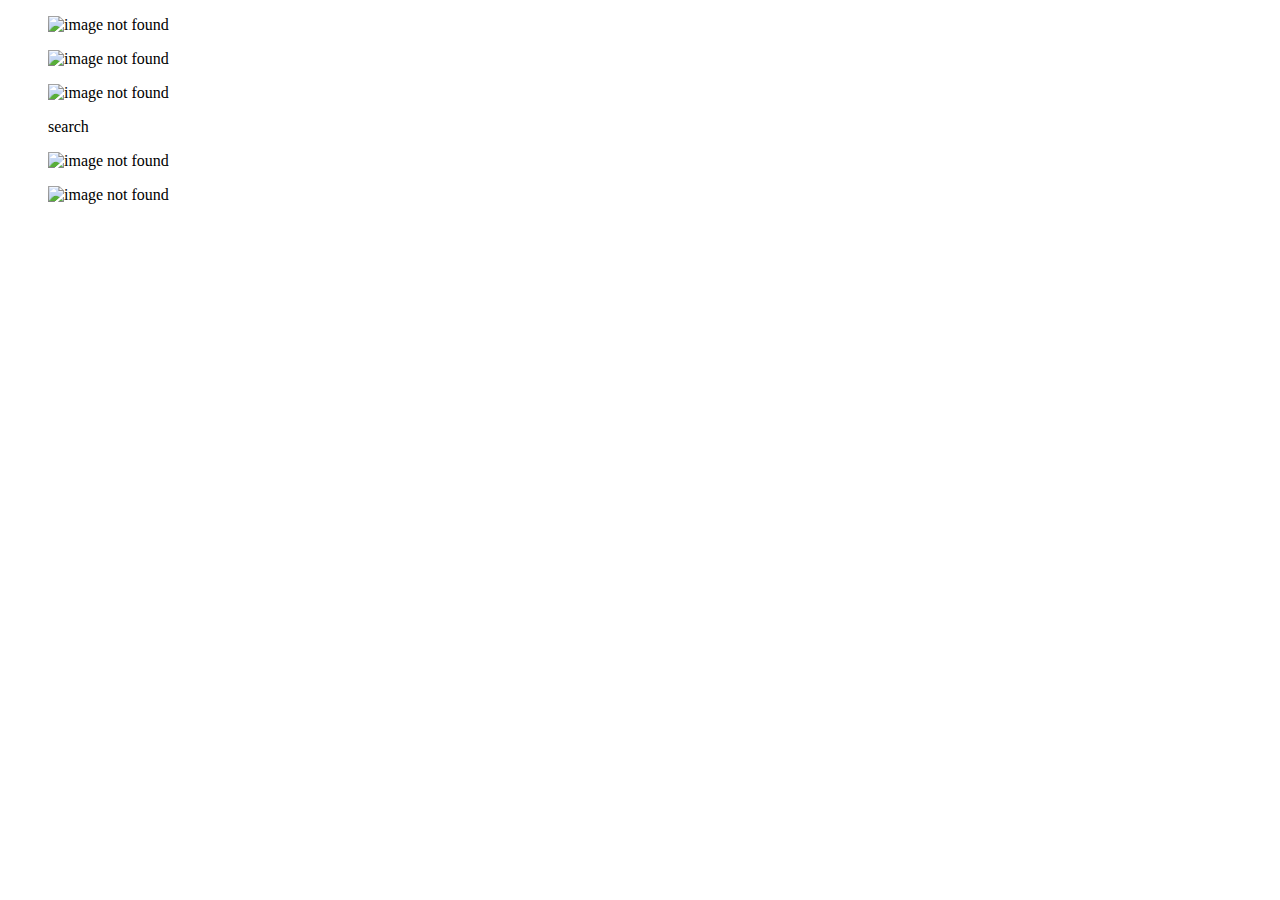
==== HTML Trainning Assignment/html/dashboard.html @ 68a8663e "Add files via upload" ====
<!DOCTYPE html>
<html lang="en">
<head>
    <meta charset="UTF-8">
    <meta http-equiv="X-UA-Compatible" content="IE=edge">
    <meta name="viewport" content="width=device-width, initial-scale=1.0">
    <title>Document</title>
    <link rel="stylesheet" href="/css/style.css">    
</head>
<body>
    <div class="navbar">
        <ol>
            <div class="logo1">
              <img src="/images/menu-bar.svg" alt="image not found">
            </div>
       </ol>
        <ol>
            <div class="logo2">
               <img src="/images/logo.svg" alt="image not found">
           </div>
        </ol>
        <ol>
            <div class="logo3">
                <img src="/images/search-icon.svg" alt="image not found">
            </div>
        </ol>
        <ol>
           search
        </ol>
        <ol>
            <div class="logo4">
                <img src="/images/notification-icon.svg" alt="image not found">
            </div>
        </ol>
        <ol>
            <div class="logo5">
                <img src="/images/downward-arrow.svg" alt="image not found">
            </div>
        </ol>
        
    </div>
    
</body>
</html>
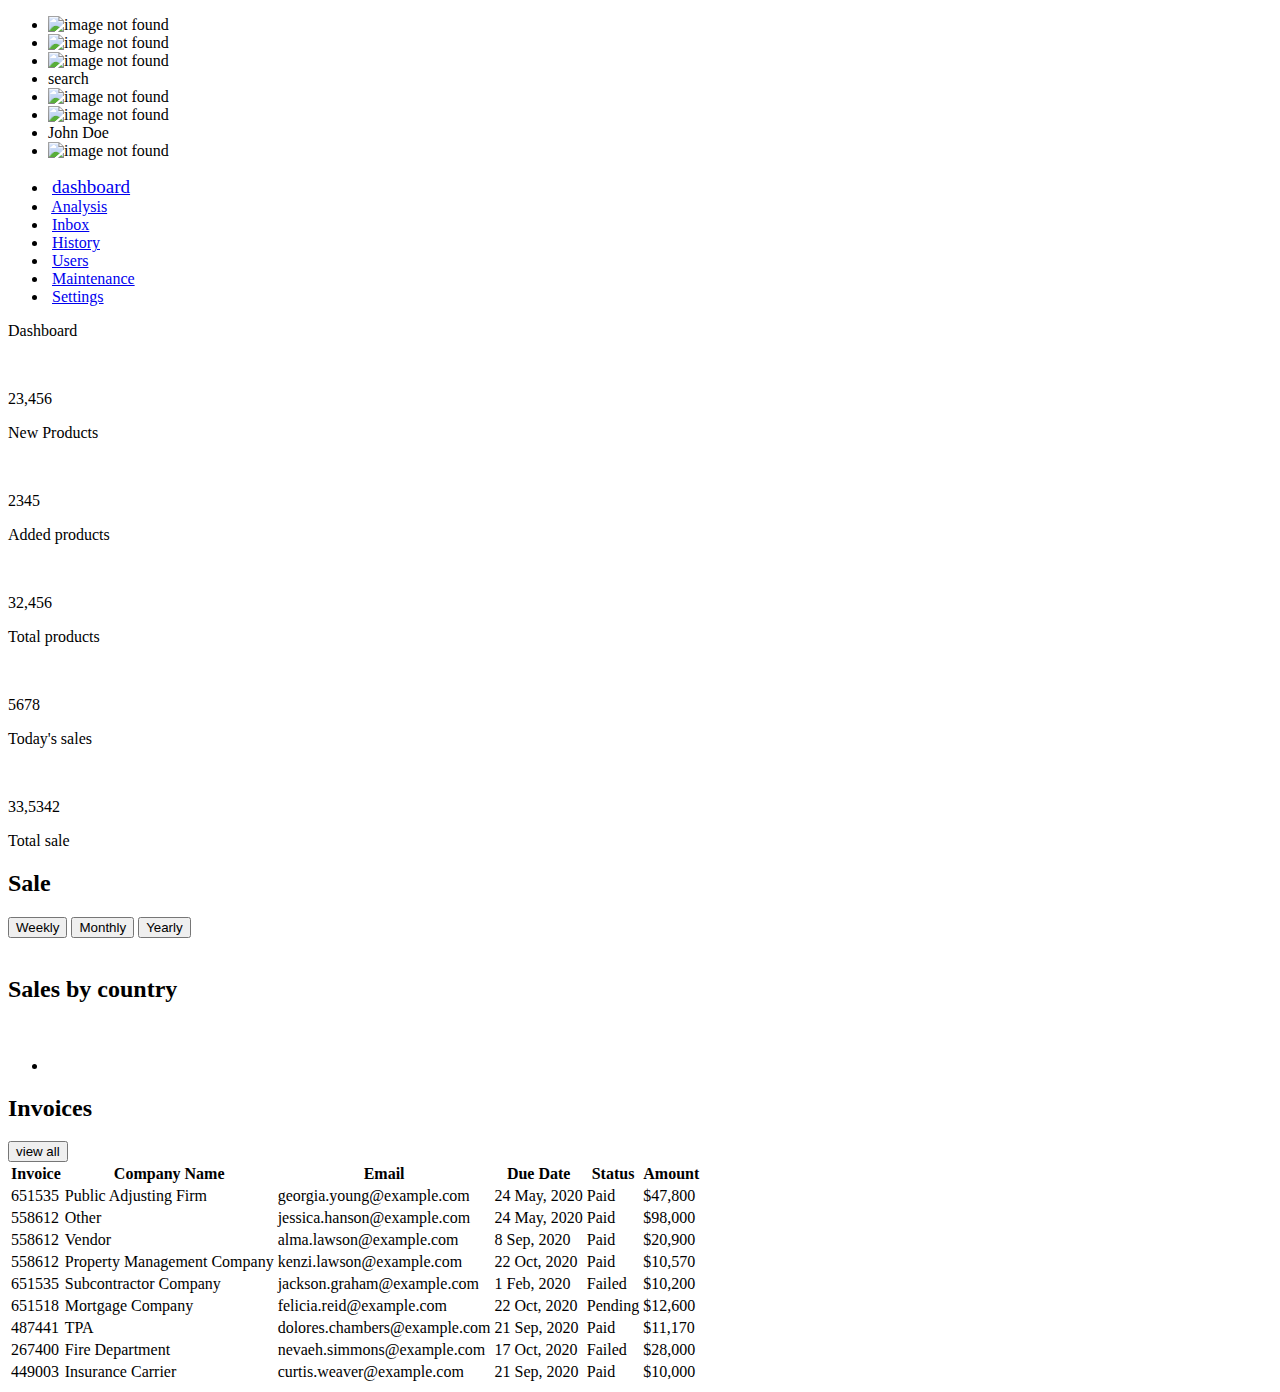
==== commit 89581cbd: "Add files via upload" ====
--- a/HTML Trainning Assignment/html/dashboard.html
+++ b/HTML Trainning Assignment/html/dashboard.html
@@ -5,40 +5,330 @@
     <meta http-equiv="X-UA-Compatible" content="IE=edge">
     <meta name="viewport" content="width=device-width, initial-scale=1.0">
     <title>Document</title>
-    <link rel="stylesheet" href="/css/style.css">    
+    <link rel="stylesheet" href="/css/dashboard.css">    
 </head>
 <body>
-    <div class="navbar">
-        <ol>
-            <div class="logo1">
-              <img src="/images/menu-bar.svg" alt="image not found">
+    <div class="header">
+       <nav class="navbar">
+        <ul>
+            <li id="logo1">
+                <img src="/images/menu-bar.svg" alt="image not found">
+            </li>
+            <li id="logo2">
+                <img src="/images/logo.svg" alt="image not found">
+            </li>
+            <li id="logo3">
+                <img src="/images/search-icon.svg" alt="image not found">
+            </li>
+            <li id="logo4">
+                search
+                
+            </li>
+            <li id="logo5">
+                <img src="/images/notification-icon.svg" alt="image not found">
+            </li>
+            <li id="logo6">
+                <img src="/images/profile.png" alt="image not found">
+            </li>
+            <li id="logo7">
+                John Doe
+            </li>
+            <li id="logo8">
+                <img src="/images/downward-arrow.svg" alt="image not found">
+            </li>
+        </ul>
+       </nav>
+    </div>
+    <div class="mainDashboardPage">
+        
+    <div class="sidebar">
+
+     <nav>
+        <ul id="ulclass">
+            <li class="nav-items" id="icon1">
+                
+                <img src="/images/dashboard-active.svg" alt=""> 
+                <a href="#" class="navbar-link" style="font-size: 19px;">dashboard</a>
+                
+             </li>
+            <li class="nav-items">
+                <img src="/images/graph-default.svg" alt="">
+                <a href="#" class="navbar-link">Analysis</a>
+               
+            </li>
+            <li class="nav-items">
+                <img src="/images/inbox-default.svg" alt="">
+                <a href="#" class="navbar-link">Inbox</a>
+                
+            </li>
+            <li class="nav-items">
+                <img src="/images/clock-default.svg" alt="">
+                <a href="#" class="navbar-link">History</a>
+                
+            </li>
+            <li class="nav-items">
+                <img src="/images/user-default.svg" alt="">
+                <a href="#" class="navbar-link">Users</a>
+               
+            </li>
+            <li class="nav-items">
+                <img src="/images/maintenance-default.svg" alt="">
+                <a href="#" class="navbar-link">Maintenance</a>
+               
+            </li>
+            <li class="nav-items">
+                <img src="/images/setting-default.svg" alt="">
+                <a href="#" class="navbar-link">Settings</a>
+                
+            </li>
+
+        </ul>
+    </nav>
+    </div>
+    <div class="dashboard">
+        <div class="dashboardHeader">
+           <p>Dashboard</p>
+        </div>
+     <div class="maintitleContainer">
+        <div class="titleContainer">
+             <img src="/images/star.svg" alt="">
+            
+                <div class="bigheader">
+                    
+                    <p class="number">23,456</p>
+                    <div class="smallheader">
+                        <p>New Products</p>
+                       
+                    </div>
+                </div>
+            
+        </div>
+
+        <div class="titleContainer">
+            <img src="/images/new-product.svg" alt="">
+           
+               <div class="bigheader">
+            
+                <p class="number">2345</p>
+                   <div class="smallheader">
+                     
+                      <p> Added products</p>
+                      
+                   </div>
+               </div>
+           
+       </div>
+
+       <div class="titleContainer">
+        <img src="/images/total-product.svg" alt="">
+       
+           <div class="bigheader">
+
+           <p class="number">32,456</p>
+               <div class="smallheader">
+                 <p> Total products</p>
+               </div>
+           </div>
+       
+     </div>
+
+     <div class="titleContainer">
+      <img src="/images/dollar-filled.svg" alt="">
+   
+       <div class="bigheader">
+    
+        <p class="number">5678</p>
+           <div class="smallheader">
+              <p>Today's sales</p>
+           </div>
+       </div>
+   
+      </div>
+
+     <div class="titleContainer">
+     <img src="/images/money-bag.svg" alt="">
+   
+      <div class="bigheader">
+    
+         <p class="number">33,5342</p>
+           <div class="smallheader">
+              <p>Total sale</p>
+           </div>
+       </div>
+   
+     </div>
+
+
+       </div>
+
+    <div class="mainSection">
+        <div class="saleSection">
+
+            <div class="salegraph">
+                <div class="titlebarofgraph">
+                   <div class="navofsalegraph">
+                        <h2 style="font-weight: bold;">Sale</h2>  
+                    </div>
+                    <div class="navitemsofgraph">
+                        <button class="mybtn">Weekly</button>
+                        <button class="mybtn">Monthly</button>
+                        <button class="mybtn">Yearly</button>
+                    </div>
+                </div>
+                <div class="datagraphimg">
+                    <img src="/images/data-graph.png" alt="">
+                </div>
+            </div>   
+         
+            
+            <div class="salebycountry">
+            <h2>Sales by country</h2>
+            <div class="piechartimg">
+                <img src="/images/pie-chart.svg" alt="">
             </div>
-       </ol>
-        <ol>
-            <div class="logo2">
-               <img src="/images/logo.svg" alt="image not found">
-           </div>
-        </ol>
-        <ol>
-            <div class="logo3">
-                <img src="/images/search-icon.svg" alt="image not found">
+            <ul>
+                <li>
+
+                </li>
+            </ul>
             </div>
-        </ol>
-        <ol>
-           search
-        </ol>
-        <ol>
-            <div class="logo4">
-                <img src="/images/notification-icon.svg" alt="image not found">
-            </div>
-        </ol>
-        <ol>
-            <div class="logo5">
-                <img src="/images/downward-arrow.svg" alt="image not found">
-            </div>
-        </ol>
+  
+          
+            
+        </div>
+     <div class="invoicesSection">
+        <div class="invoicenavbar">
+            <h2>Invoices</h2>
+            <div id="viewallbtn">
+            <button>view all</button>
+        </div>
+        </div>
+        <table class="table">
+            <thead>
+              <tr>
+                <th scope="col">Invoice</th>
+                <th scope="col">Company Name</th>
+                <th scope="col">Email</th>
+                <th scope="col">Due Date</th>
+                <th scope="col">Status</th>
+                <th scope="col">Amount</th>
+              </tr>
+            </thead>
+
+            <tbody>
+              <tr>
+                <td>651535</td>
+                <td>Public Adjusting Firm</td>
+                <td>georgia.young@example.com</td>
+                <td>24 May, 2020</td>
+                <td>
+                  <span class="status">Paid</span>
+                </td>
+                <td>$47,800</td>
+              </tr>
+              
+              <tr>
+                <td>558612</td>
+                <td>Other</td>
+                <td>jessica.hanson@example.com</td>
+                <td>24 May, 2020</td>
+                <td>
+                  <span class="status">Paid</span>
+                </td>
+                <td>$98,000</td>
+              </tr>
+
+              <tr>
+                <td>558612</td>
+                <td>Vendor</td>
+                <td>alma.lawson@example.com</td>
+                <td>8 Sep, 2020</td>
+                <td>
+                  <span class="status">Paid</span>
+                </td>
+                <td>$20,900</td>
+              </tr>
+
+              <tr>
+                <td>558612</td>
+                <td>Property Management Company</td>
+                <td>kenzi.lawson@example.com</td>
+                <td>22 Oct, 2020</td>
+                <td>
+                  <span class="status">Paid</span>
+                </td>
+                <td>$10,570</td>
+              </tr>
+
+              <tr>
+                <td>651535</td>
+                <td>Subcontractor Company</td>
+                <td>jackson.graham@example.com</td>
+                <td>1 Feb, 2020</td>
+                <td>
+                  <span class="status">Failed</span>
+                </td>
+                <td>$10,200</td>
+              </tr>
+
+              <tr>
+                <td>651518</td>
+                <td>Mortgage Company</td>
+                <td>felicia.reid@example.com</td>
+                <td>22 Oct, 2020</td>
+                <td>
+                  <span class="status">Pending</span>
+                </td>
+                <td>$12,600</td>
+              </tr>
+
+              <tr>
+                <td>487441</td>
+                <td>TPA</td>
+                <td>dolores.chambers@example.com</td>
+                <td>21 Sep, 2020</td>
+                <td>
+                  <span class="status">Paid</span>
+                </td>
+                <td>$11,170</td>
+              </tr>
+
+              <tr>
+                <td>267400</td>
+                <td>Fire Department</td>
+                <td>nevaeh.simmons@example.com</td>
+                <td>17 Oct, 2020</td>
+                <td>
+                  <span class="status">Failed</span>
+                </td>
+                <td>$28,000</td>
+              </tr>
+
+              <tr>
+                <td>449003</td>
+                <td>Insurance Carrier</td>
+                <td>curtis.weaver@example.com</td>
+                <td>21 Sep, 2020</td>
+                <td>
+                  <span class="status paid">Paid</span>
+                </td>
+                <td>$10,000</td>
+              </tr>
+            </tbody>
+
+          </table>
+
         
+
+     </div>
     </div>
+
+
+
+
+    
+</div>
+    
     
 </body>
 </html>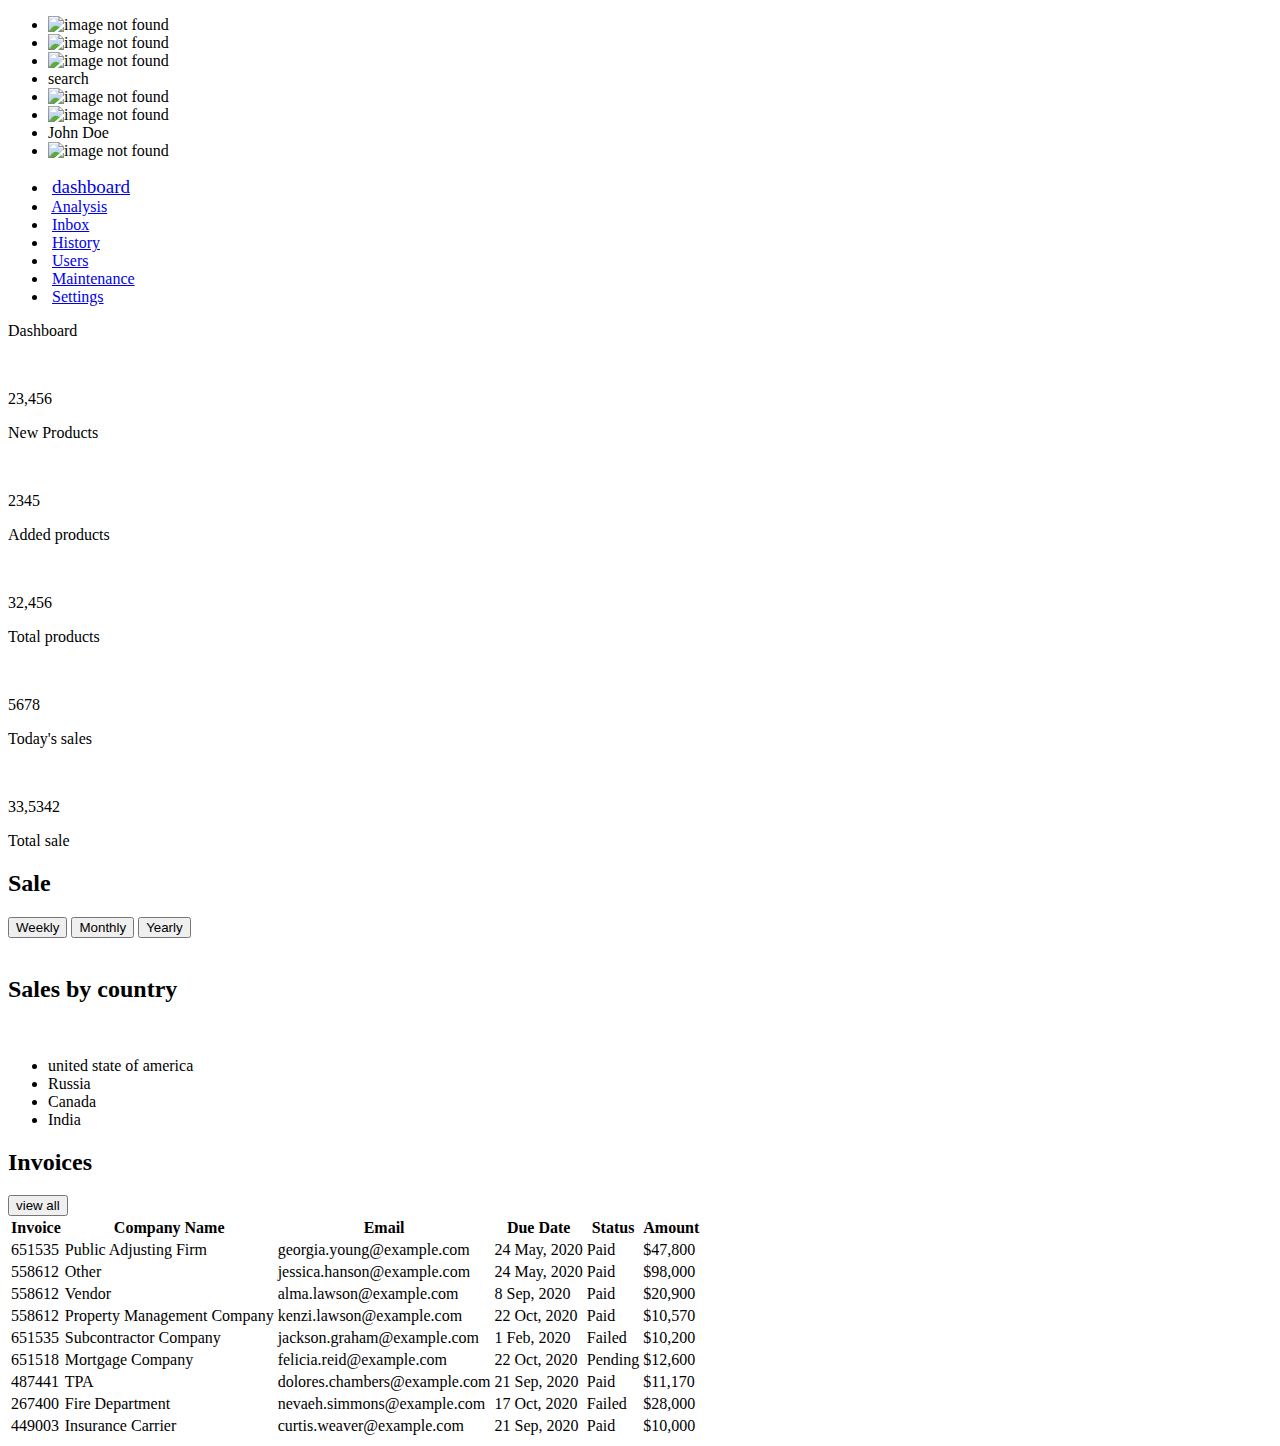
==== commit f6cd0071: "Add files via upload" ====
--- a/HTML Trainning Assignment/html/dashboard.html
+++ b/HTML Trainning Assignment/html/dashboard.html
@@ -172,7 +172,7 @@
                     <div class="navitemsofgraph">
                         <button class="mybtn">Weekly</button>
                         <button class="mybtn">Monthly</button>
-                        <button class="mybtn">Yearly</button>
+                        <button class="mybtn" id="yearly">Yearly</button>
                     </div>
                 </div>
                 <div class="datagraphimg">
@@ -187,10 +187,31 @@
                 <img src="/images/pie-chart.svg" alt="">
             </div>
             <ul>
-                <li>
-
-                </li>
-            </ul>
+              <div class="rowcontainer">
+                <div class="firstrow">
+
+                  <div class="item">
+                 <div class="usa-circle"></div>
+                   <li>united state of america</li>
+                  </div>
+
+                  <div class="item">
+                   <div class="russia-circle"></div>
+                 <li>Russia</li>
+                </div>
+                </div>
+                <div class="secondrow">
+                  <div class="item">
+                  <div class="canada-circle"></div>
+                  <li>Canada</li>
+                </div>
+                  <div class="item">
+                  <div class="india-circle"></div>
+                  <li>India</li>
+                </div>
+                </div>
+              </div>
+          </ul>
             </div>
   
           
@@ -266,7 +287,7 @@
                 <td>jackson.graham@example.com</td>
                 <td>1 Feb, 2020</td>
                 <td>
-                  <span class="status">Failed</span>
+                  <span class="statusfailed">Failed</span>
                 </td>
                 <td>$10,200</td>
               </tr>
@@ -277,7 +298,7 @@
                 <td>felicia.reid@example.com</td>
                 <td>22 Oct, 2020</td>
                 <td>
-                  <span class="status">Pending</span>
+                  <span class="statuspending">Pending</span>
                 </td>
                 <td>$12,600</td>
               </tr>
@@ -299,7 +320,7 @@
                 <td>nevaeh.simmons@example.com</td>
                 <td>17 Oct, 2020</td>
                 <td>
-                  <span class="status">Failed</span>
+                  <span class="statusfailed">Failed</span>
                 </td>
                 <td>$28,000</td>
               </tr>
@@ -310,7 +331,7 @@
                 <td>curtis.weaver@example.com</td>
                 <td>21 Sep, 2020</td>
                 <td>
-                  <span class="status paid">Paid</span>
+                  <span class="status">Paid</span>
                 </td>
                 <td>$10,000</td>
               </tr>
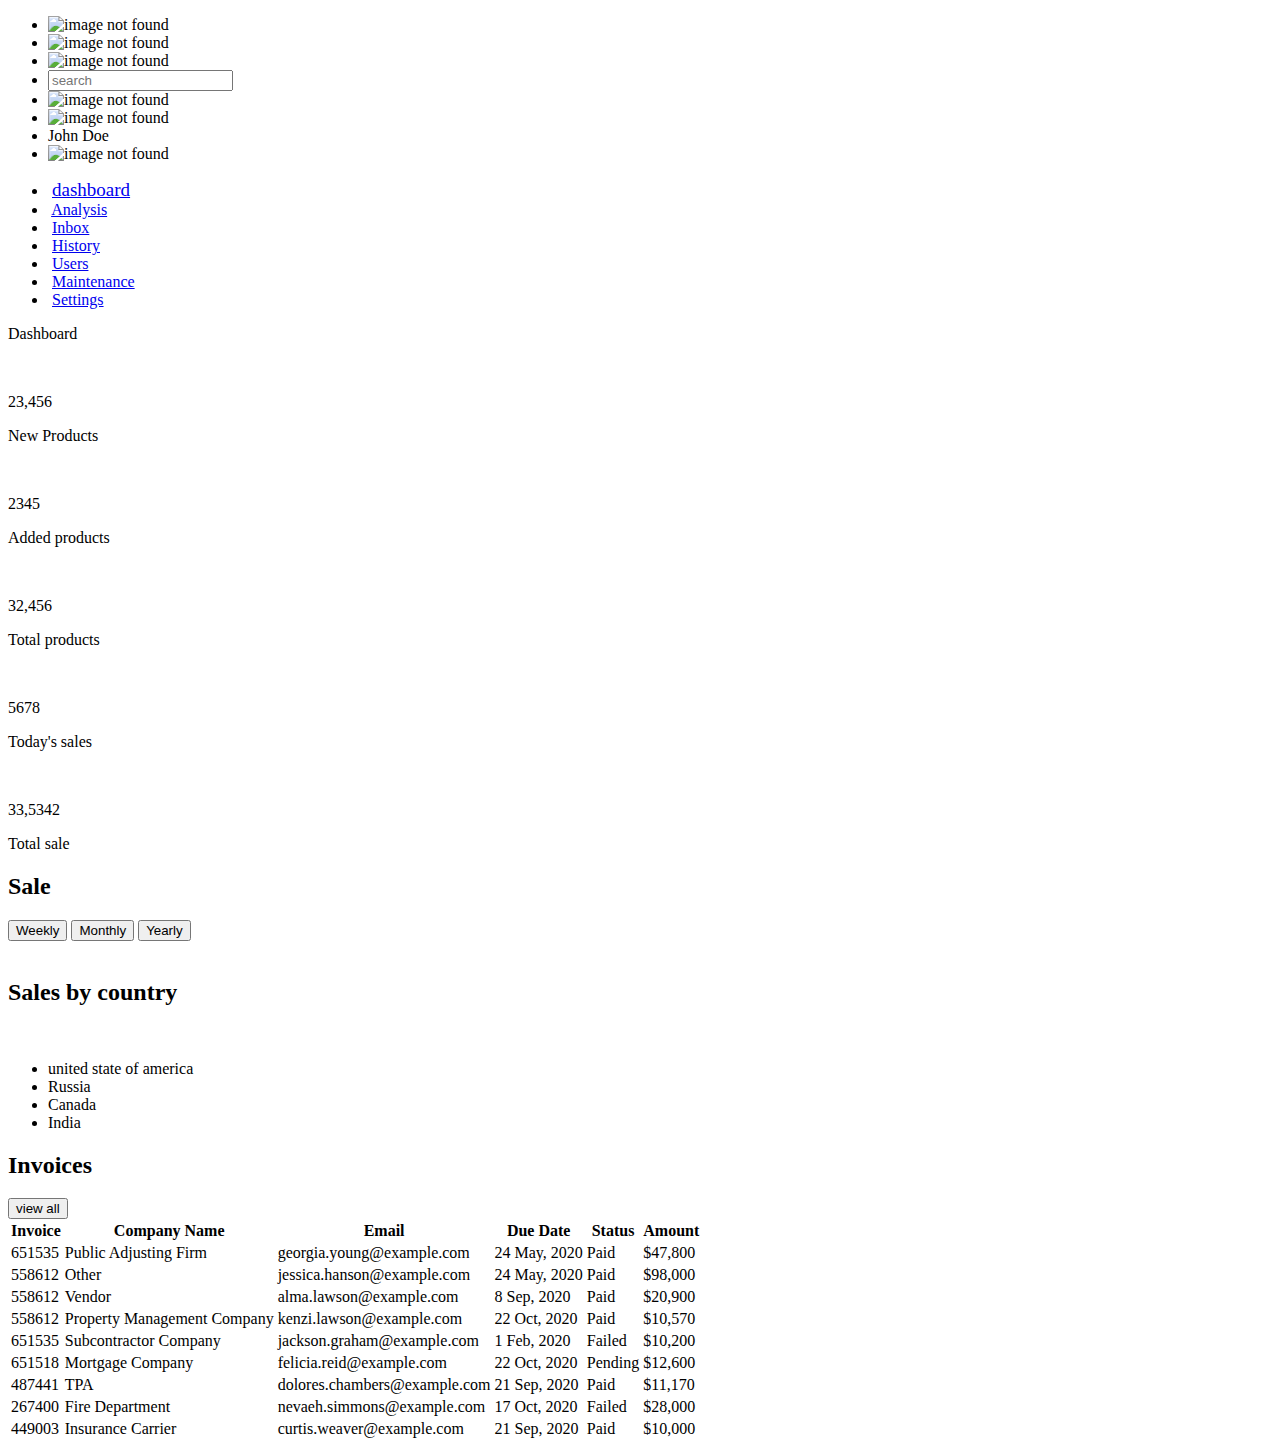
==== commit 1f9bbe42: "Add files via upload" ====
--- a/HTML Trainning Assignment/html/dashboard.html
+++ b/HTML Trainning Assignment/html/dashboard.html
@@ -17,13 +17,16 @@
             <li id="logo2">
                 <img src="/images/logo.svg" alt="image not found">
             </li>
-            <li id="logo3">
+            <div class="searchbar">
+              <li id="logo3">
                 <img src="/images/search-icon.svg" alt="image not found">
             </li>
             <li id="logo4">
-                search
-                
-            </li>
+                <input type="text" name="search" placeholder="search">
+                
+            </li>
+            </div>
+          
             <li id="logo5">
                 <img src="/images/notification-icon.svg" alt="image not found">
             </li>
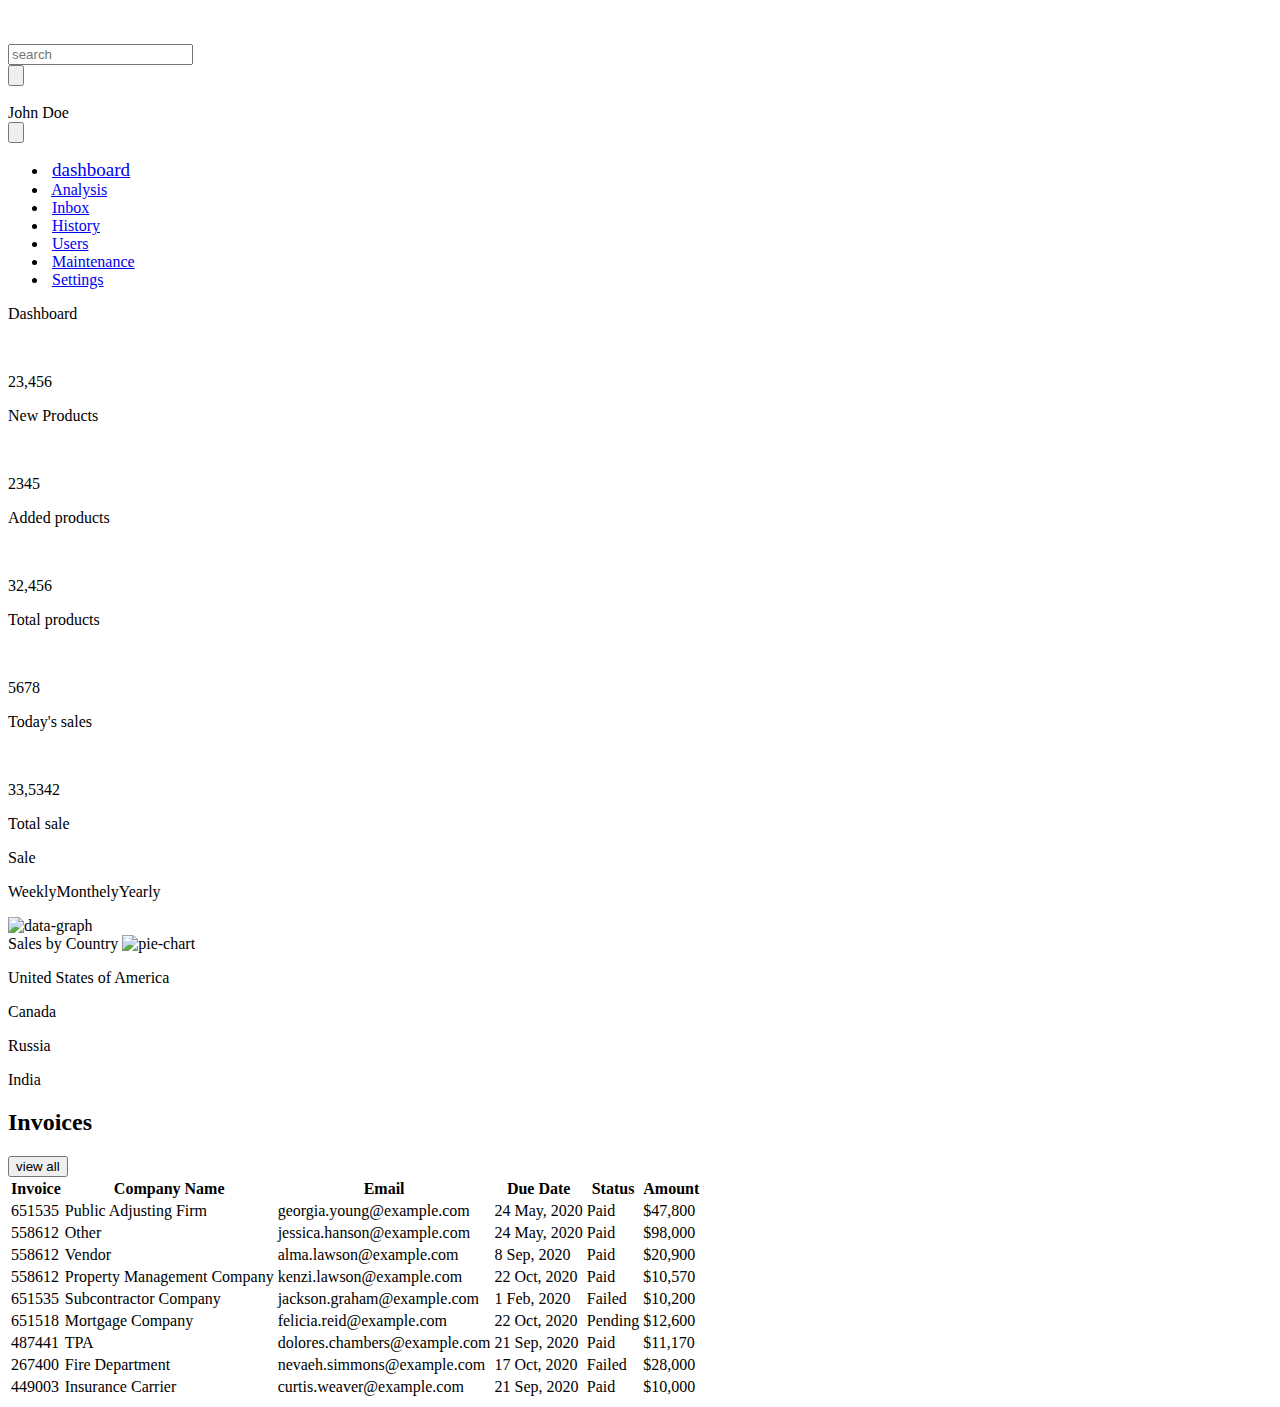
==== commit 9a2d8f06: "Add files via upload" ====
--- a/HTML Trainning Assignment/html/dashboard.html
+++ b/HTML Trainning Assignment/html/dashboard.html
@@ -5,42 +5,44 @@
     <meta http-equiv="X-UA-Compatible" content="IE=edge">
     <meta name="viewport" content="width=device-width, initial-scale=1.0">
     <title>Document</title>
-    <link rel="stylesheet" href="/css/dashboard.css">    
+    <link rel="stylesheet" href="/css/bootstrap.min.css">   
+    <link rel="stylesheet" href="/css/dashboard.css"> 
 </head>
 <body>
+  <div class="container-fluid px-0">
     <div class="header">
-       <nav class="navbar">
-        <ul>
-            <li id="logo1">
-                <img src="/images/menu-bar.svg" alt="image not found">
-            </li>
-            <li id="logo2">
-                <img src="/images/logo.svg" alt="image not found">
-            </li>
-            <div class="searchbar">
-              <li id="logo3">
-                <img src="/images/search-icon.svg" alt="image not found">
-            </li>
-            <li id="logo4">
-                <input type="text" name="search" placeholder="search">
-                
-            </li>
-            </div>
-          
-            <li id="logo5">
-                <img src="/images/notification-icon.svg" alt="image not found">
-            </li>
-            <li id="logo6">
-                <img src="/images/profile.png" alt="image not found">
-            </li>
-            <li id="logo7">
-                John Doe
-            </li>
-            <li id="logo8">
-                <img src="/images/downward-arrow.svg" alt="image not found">
-            </li>
-        </ul>
-       </nav>
+     <header>
+        
+        <nav class="navbar">
+          <div class="menubar">
+            <img src="/images/menu-bar.svg" alt="">
+            <img src="/images/header-logo.svg" alt="">
+          </div>
+
+          <div class="searchbar">
+            <img src="/images/search-icon.svg" alt="">
+            <form>
+              <input type="search" class="search" placeholder="search">
+            </form>
+          </div>
+
+          <div class="navbarbtn">
+            <div class="notificationicon">
+              <button><img src="/images/notification-icon.svg" alt=""></button>
+            </div>
+       
+            <div class="profile">
+              <img src="/images/profile.png" alt="">
+            </div>
+            <div class="username">John Doe</div>
+            </div>
+            <div class="downarrow">
+              <button><img src="/images/downward-arrow.svg" alt=""></button>
+            </div>
+          </div>
+        </nav>
+      </header>
+      
     </div>
     <div class="mainDashboardPage">
         
@@ -165,59 +167,24 @@
        </div>
 
     <div class="mainSection">
-        <div class="saleSection">
-
-            <div class="salegraph">
-                <div class="titlebarofgraph">
-                   <div class="navofsalegraph">
-                        <h2 style="font-weight: bold;">Sale</h2>  
-                    </div>
-                    <div class="navitemsofgraph">
-                        <button class="mybtn">Weekly</button>
-                        <button class="mybtn">Monthly</button>
-                        <button class="mybtn" id="yearly">Yearly</button>
-                    </div>
+      
+          <div class="div-2li">
+            <div class="div-2li-div1">
+                <div class="div-2li-p"><p class="div-2li-innerp1">Sale</p><p class="div-2li-innerp2"><span>Weekly</span><span>Monthely</span><span class="div-2li-active-span">Yearly</span></p></div>
+                <img src="/images/data-graph.png" alt="data-graph">
+            </div>
+            <div class="div-2li-div2">
+                <span class="div-2li-span">Sales by Country</span>
+                <img src="/images/pie-chart.svg" alt="pie-chart">
+                <div class="pi-col-flex pi-col-spacebet" >
+                    <span class="pi-col-flex pi-col-span"><div class="pi-col-1 pi-col"></div><p class="pi-col-p">United States of America</p></span>
+                    <span class="pi-col-flex pi-col-span"><div class="pi-col-2 pi-col"></div><p class="pi-col-p">Canada</p></span>
+                    </div><div class="pi-col-flex pi-col-spacebet">
+                    <span class="pi-col-flex pi-col-span"><div class="pi-col-3 pi-col"></div><p class="pi-col-p">Russia</p></span>
+                    <span class="pi-col-flex pi-col-span"><div class="pi-col-4 pi-col"></div><p class="pi-col-p">India</p></span>
                 </div>
-                <div class="datagraphimg">
-                    <img src="/images/data-graph.png" alt="">
-                </div>
-            </div>   
-         
-            
-            <div class="salebycountry">
-            <h2>Sales by country</h2>
-            <div class="piechartimg">
-                <img src="/images/pie-chart.svg" alt="">
-            </div>
-            <ul>
-              <div class="rowcontainer">
-                <div class="firstrow">
-
-                  <div class="item">
-                 <div class="usa-circle"></div>
-                   <li>united state of america</li>
-                  </div>
-
-                  <div class="item">
-                   <div class="russia-circle"></div>
-                 <li>Russia</li>
-                </div>
-                </div>
-                <div class="secondrow">
-                  <div class="item">
-                  <div class="canada-circle"></div>
-                  <li>Canada</li>
-                </div>
-                  <div class="item">
-                  <div class="india-circle"></div>
-                  <li>India</li>
-                </div>
-                </div>
-              </div>
-          </ul>
-            </div>
-  
-          
+            </div>
+        </div>
             
         </div>
      <div class="invoicesSection">
@@ -353,6 +320,6 @@
     
 </div>
     
-    
+    </div>
 </body>
 </html>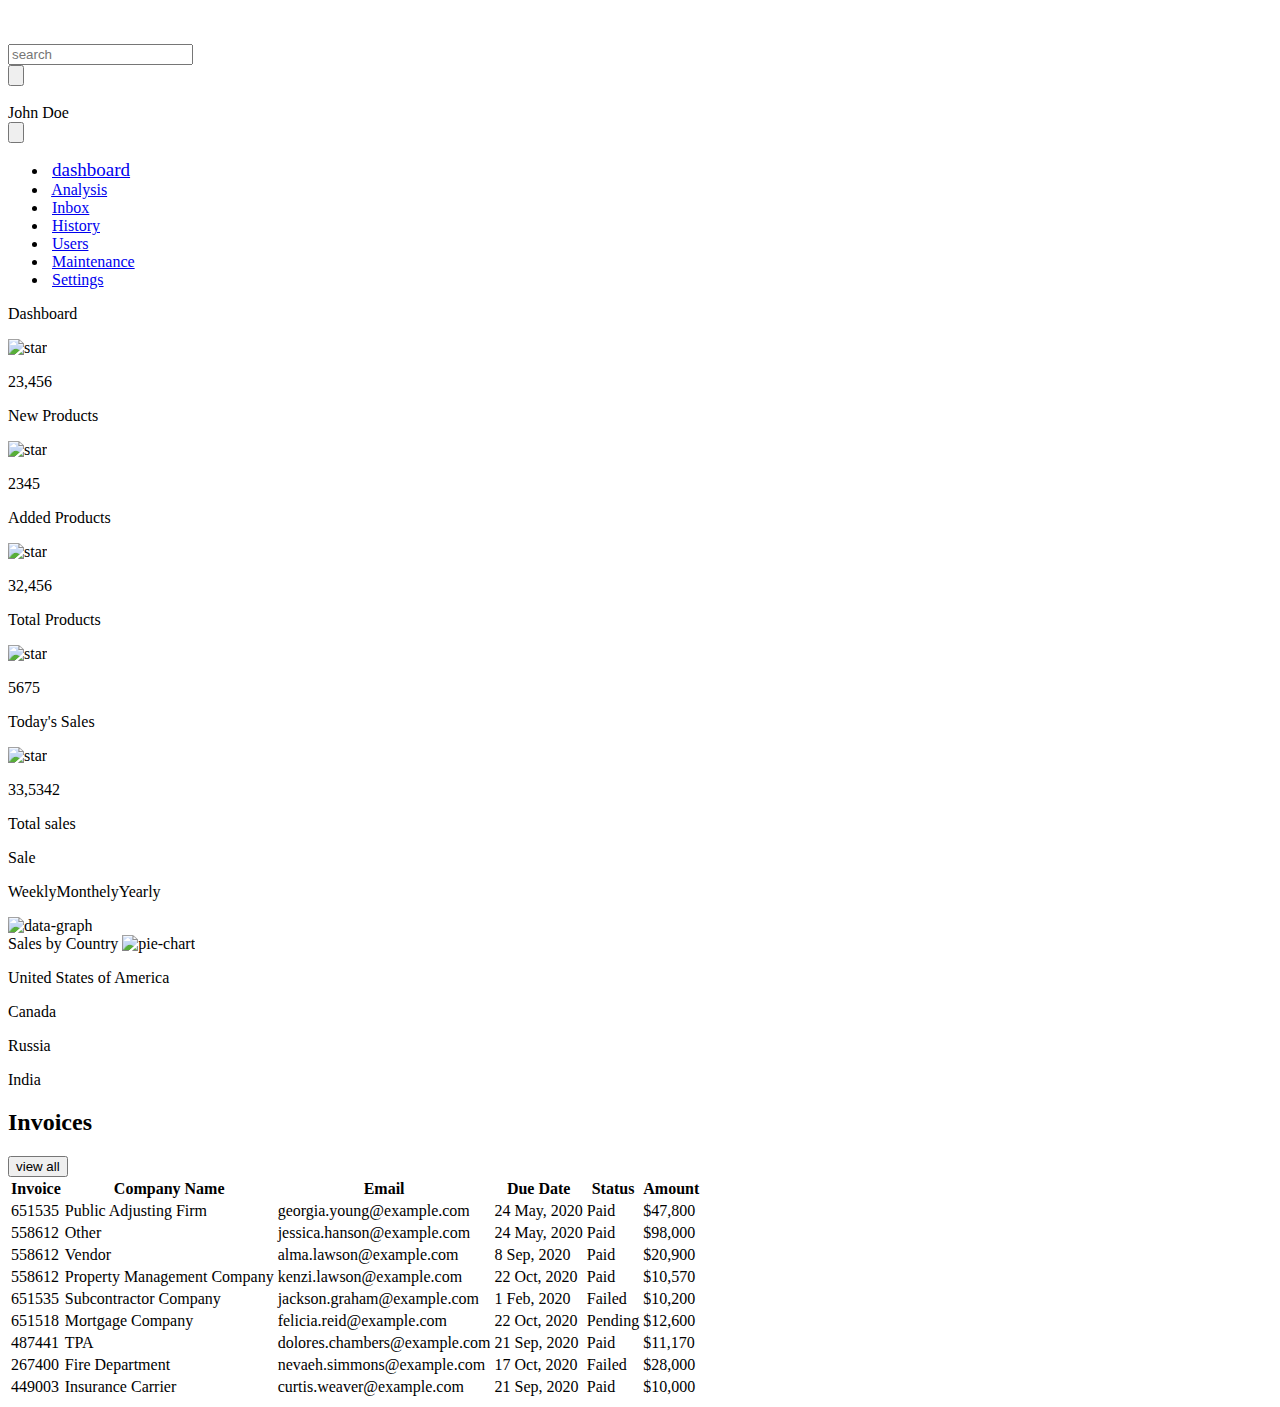
==== commit cd9213c4: "Add files via upload" ====
--- a/HTML Trainning Assignment/html/dashboard.html
+++ b/HTML Trainning Assignment/html/dashboard.html
@@ -5,11 +5,12 @@
     <meta http-equiv="X-UA-Compatible" content="IE=edge">
     <meta name="viewport" content="width=device-width, initial-scale=1.0">
     <title>Document</title>
-    <link rel="stylesheet" href="/css/bootstrap.min.css">   
+       
     <link rel="stylesheet" href="/css/dashboard.css"> 
+    <link rel="stylesheet" href="/css/bootstrap.min.css">
 </head>
 <body>
-  <div class="container-fluid px-0">
+  
     <div class="header">
      <header>
         
@@ -19,7 +20,7 @@
             <img src="/images/header-logo.svg" alt="">
           </div>
 
-          <div class="searchbar">
+          <div class="searchbar flex-fill">
             <img src="/images/search-icon.svg" alt="">
             <form>
               <input type="search" class="search" placeholder="search">
@@ -95,75 +96,45 @@
            <p>Dashboard</p>
         </div>
      <div class="maintitleContainer">
-        <div class="titleContainer">
-             <img src="/images/star.svg" alt="">
-            
-                <div class="bigheader">
-                    
-                    <p class="number">23,456</p>
-                    <div class="smallheader">
-                        <p>New Products</p>
-                       
-                    </div>
-                </div>
-            
-        </div>
-
-        <div class="titleContainer">
-            <img src="/images/new-product.svg" alt="">
-           
-               <div class="bigheader">
-            
-                <p class="number">2345</p>
-                   <div class="smallheader">
-                     
-                      <p> Added products</p>
-                      
-                   </div>
-               </div>
-           
-       </div>
-
-       <div class="titleContainer">
-        <img src="/images/total-product.svg" alt="">
+
+
+       <li class="itemslist-5">
+        <img class="li5-img" src="/images/star.svg" alt="star">
+        <span class="span-itemslist"><p class="text1">23,456</p>
+          <p class="text2">New Products</p>
+        </span>
+        </li>
+
+        <li class="itemslist-5">
+          <img class="li5-img" src="/images/new-product.svg" alt="star">
+          <span class="span-itemslist"><p class="text1">2345</p>
+            <p class="text2">Added Products</p>
+          </span>
+          </li>
+
+          <li class="itemslist-5">
+            <img class="li5-img" src="/images/total-product.svg" alt="star">
+            <span class="span-itemslist"><p class="text1">32,456</p>
+              <p class="text2">Total Products</p>
+            </span>
+            </li>
+
+            <li class="itemslist-5">
+              <img class="li5-img" src="/images/dollar-filled.svg" alt="star">
+              <span class="span-itemslist"><p class="text1">5675</p>
+                <p class="text2">Today's Sales</p>
+              </span>
+              </li>
+
+              <li class="itemslist-5">
+                <img class="li5-img" src="/images/money-bag.svg" alt="star">
+                <span class="span-itemslist"><p class="text1">33,5342</p>
+                  <p class="text2">Total sales</p>
+                </span>
+                </li>
+
+
        
-           <div class="bigheader">
-
-           <p class="number">32,456</p>
-               <div class="smallheader">
-                 <p> Total products</p>
-               </div>
-           </div>
-       
-     </div>
-
-     <div class="titleContainer">
-      <img src="/images/dollar-filled.svg" alt="">
-   
-       <div class="bigheader">
-    
-        <p class="number">5678</p>
-           <div class="smallheader">
-              <p>Today's sales</p>
-           </div>
-       </div>
-   
-      </div>
-
-     <div class="titleContainer">
-     <img src="/images/money-bag.svg" alt="">
-   
-      <div class="bigheader">
-    
-         <p class="number">33,5342</p>
-           <div class="smallheader">
-              <p>Total sale</p>
-           </div>
-       </div>
-   
-     </div>
-
-
        </div>
 
     <div class="mainSection">
@@ -192,7 +163,7 @@
             <h2>Invoices</h2>
             <div id="viewallbtn">
             <button>view all</button>
-        </div>
+            </div>
         </div>
         <table class="table">
             <thead>
